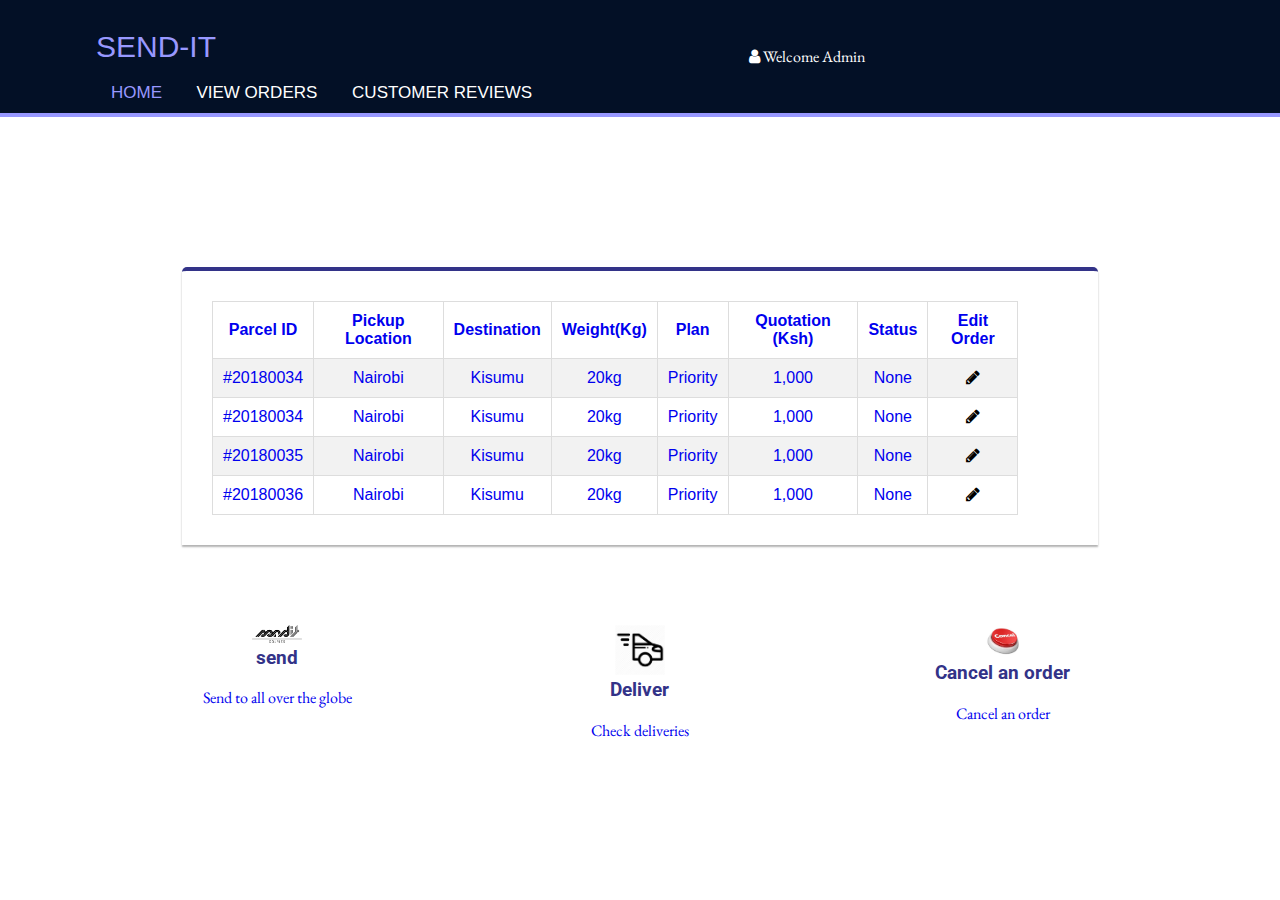
==== all_ordersadmin.html @ 67ccc59c "Modify read me to include the browser to use,modify admin.html to include vieworders,modify profile." ====
<!DOCTYPE html>
<html>
<head>
	<meta charset="utf-8">
	<meta name="viewport" content="width=device-width">
	<meta name="description" content="Send-IT is an application users can view their delivery processed until to their door">
	<meta name="keywords" content="Send-IT ">
	<meta name="author" content="Edwin Waweru">
	<link rel="stylesheet" type="text/css" href="css/main.css">
	<link rel="stylesheet" type="text/css" href="css/style.css">
  <link rel="stylesheet" href="https://cdnjs.cloudflare.com/ajax/libs/font-awesome/4.7.0/css/font-awesome.min.css">
	<title>Send-IT</title>
	</head>
<body>
	<!-- HEADER with Nav -->
	<header class="spacing-small">
		<div class="vessels">
			<div class="columns">
				<div class="colls colls-half">
					<div class="brand">
						<span class="main-color">Send-IT</span>
					</div>
				</div>
				<div class="nav-admin" >

<p><i class ="fa fa-user"></i> Welcome Admin</p>
</div>
				<div class="colls colls-half-half al-right">
					<nav>
						<ul>
							<li><a href="index.html" class="current">Home</a></li>
							<li><a href="all_ordersadmin.html">View Orders</li>
							<li><a href="reviews.html">Customer Reviews</li>
						</ul>
					</nav>
				</div>
			</div>
		</div>
	</header>
<div class="nav-admin" >

<p><i class ="fa fa-user"></i> Welcome Admin</p>
</div>
</div>
<div class="first_section">
  <div class="info">
    <h1>All Orders</h1>
</div>
</div>
<div class="quotation">

  <table>
    <tr><th>Parcel ID</th><th>Pickup Location</th><th>Destination</th><th>Weight(Kg)</th><th>Plan</th><th>Quotation (Ksh)</th><th>Status</th><th>Edit Order</th></tr>
    <tr><td>#20180034</td><td>Nairobi</td><td>Kisumu</td><td>20kg</td><td>Priority</td><td>1,000</td><td>None</td><td><a href="edit_orderadmin.html"><i class="fa fa-pencil"></i></a></td>
</tr>
<tr><td>#20180034</td><td>Nairobi</td><td>Kisumu</td><td>20kg</td><td>Priority</td><td>1,000</td><td>None</td><td><a href="edit_orderadmin.html"><i class="fa fa-pencil"></i></a></td>
</tr>
<tr><td>#20180035</td><td>Nairobi</td><td>Kisumu</td><td>20kg</td><td>Priority</td><td>1,000</td><td>None</td><td><a href="edit_orderadmin.html"><i class="fa fa-pencil"></i></a></td>
</tr>
<tr><td>#20180036</td><td>Nairobi</td><td>Kisumu</td><td>20kg</td><td>Priority</td><td>1,000</td><td>None</td><td><a href="edit_orderadmin.html"><i class="fa fa-pencil"></i></a></td>
</tr>
  </table>
</div>
</div>


	<!-- SERVICES -->
	<section class="services spacing-large">
		<div class="vessels">
			<div class="columns al-center">
				<div class="colls colls-third">
					<div><img src="images/send.png" class="icon"></div>
					<h3 class="main-color-dark">send</h3>
					<p>Send to all over the globe</p>
				</div>
				<div class="colls colls-third">
					<div><img src="images/deliver.png" class="icon"></div>
					<h3 class="main-color-dark">Deliver</h3>
					<p>Check deliveries</p>
				</div>
				<div class="colls colls-third">
					<div><img src="images/cancel.jpeg" class="icon"></div>
					<h3 class="main-color-dark">Cancel an order</h3>
					<p>Cancel an order</p>
				</div>
			</div>
		</div>
	</section>
<footer>
		<div class="vessels">
			
			<br>
    &copy; 2018 - SendIT by Edwin Waweru. <a href="all_ordersadmin.html">Admin</a>
		</div>
	</footer>
</body>
</html>
---- css/main.css ----
body{
    font:i6px/1.5 Calibri,Arial;
    margin: 0;
    padding: 0;
}
a{
	text-decoration: none;
}
h1{
	font-size: 40px;
}
.padding{
	padding: 30px;
}
.margin{
	margin: 20px;
}
.margin-0{
	margin: 0;
}
.main-color{
	color: #9898ff;
}
.main-color-dark{
	color: #333388;
}
.spacing-small{
	padding: 20px 0;
}
.spacing-large{
	padding: 50px 0;
}
.vessels{
	width: 85%;
	margin: 0 auto;
}
.columns{
	margin: 10px 0;
}
.colls{
	float: left;
}
.colls-half{
	width: 60%;
}
.colls-third {
	width: 33.33%;
}
.colls-quarter {
	width: 25%;
}
.colls-twothirds {
	width: 66.66%;
}
section {
	margin: 0;
	padding: 0;
}
.al-left {
	text-align: left;
}
.al-right {
	text-align: right;
}
.al-center {
	text-align: center;
}
.submit-bt {
	padding: 10px 25px; 
	border: none;
	background-color: #9898ff;
	color: white;
}
.submit-bt a {
	color: white;
	text-decoration: none;
}
input[type="email"], input[type="password"], input[type="text"] {
	margin: 0 0 10px 0;
	font-size: 18px;
	padding: 5px;
}
textarea {
	font-size: 15px;
	width: 99%;
	border: 1px solid #9898ff;
	min-height: 80px;
}
.dark {
	background-color: #333388;
	color: white;
	padding: 20px;
}
.block-link {
	padding: 10px 25px; 
	border: none;
	background-color: #9898ff;
	color: white;
	text-decoration: none;
	font-size: 16px;
}
.block-link:hover {
	border: 1px solid #333388;
	background-color: white;
	color: #333388;
}
.circle-link-red, .circle-link-green {
	border-radius: 5px;
	padding: 2px 5px;
	margin-left: 10px;
}
.circle-link-red {
	border: 1px solid red;
	color: red;
}
.circle-link-green {
	border: 1px solid #009900;
	color: #009900;
}
.block {
	width: 97%;
}
.section-heading {
	font-size: 30px;
	color: #333388;	
}
.margin-r {
	margin-right: 20px;
}
.margin-l {
	margin-left: 20px;
}
.margin-t {
	margin-top: 20px;
}
.margin-b {
	margin-bottom: 20px;
}
.margin-tb {
	margin-top: 20px;
	margin-bottom: 20px;
}
.margin-lr {
	margin-left: 20px;
	margin-right: 20px;
}
.icon {
	width: 50px;	
}
.icon-small {
	width: 20px;
}
.icon-smallest {
	width: 15px;
}
.grey-bg {
	background-color: #eaeaea;
}
.black-bg {
	background-color: #000000;
	color: white;
}
.center-block {
	margin: 0 auto;
	float: none;
}
.thumbnail {
	width: 100%;
	padding: 5px;
	border: 1px solid #eaeaea;
}
.small-image {
	max-width: 200px;
}
.border-top {
	border-top: 1px solid #eaeaea;
}
.border-bottom {
	border-bottom: 1px solid #eaeaea;
}


/* Header (with nav) */
header {
	background-color: #031026;
	color: #7c1f1f;
	min-height: 60px;
	margin: 0;
	padding: 0;
	border-bottom: 4px #9898ff solid; 
}
.brand {
	font-size: 30px;
	text-transform: uppercase;
}
nav ul {
	margin: 0;
	padding: 0;
}
nav li {
	display: inline;
	margin: 0 15px;
	text-transform: uppercase;
}
nav a {
	font-size: 17px;
	color: #ffffff;
	text-decoration: none;
}
nav a:hover {
	text-decoration: underline;
}
nav .current {
	color: #9898ff;
}


/* Banner - with login form, Intro. and large image */
.banner {
	background: url('..//.jpg') no-repeat 0 -600px;
	min-height: 350px;
	color: white;
}
.banner h1 {
	font-size: 80px;
	padding: 0;
	margin: 20px 0;
}
.banner p {
	font-size: 20px;
}
.banner input[type="email"], .banner input[type="password"] {
	display: block;
	min-width: 80%;
}
.login-form {
	background-color: rgba(0, 0, 0, 0.5);
	border: 1px solid #9898ff;
	border-radius: 5px;
}


/* Join Us */
.joinus {
	background-color: #031026;
	color: white;
	min-height: 60px;
}
.joinus p {
	margin: 0;
	padding: 0;
	text-align: center;
	font-size: 25px;
}


/* Services */
.services h3 {
	padding-top: 0;
	margin-top: 0;
}


/* Main Content */
.question-entry {
	margin: 30px 0;
	padding: 20px;
	border: 1px solid #eaeaea;
}
.question {
	font-size: 25px;
}
.answer-entry {
	background-color: #eeeeee;
	color: #000000;
	font-size: 15px;
	padding: 10px;
	margin: 20px 0;
}
.answer {

}
.votes {
	font-size: 18px;
	color: blue;
}
.options {

}
.num-answers {
	font-size: 20px;
}


/* Profile */
.profile-intro {
	min-height: 200px;
}
.profile-intro img {
	float: left;
}
.user-profile li {
	margin-bottom: 20px; 
}


/* Responsiveness */
@media only screen and (max-width: 600px) {
    header {
		min-height: 100px;
	}
	.brand {
		font-size: 25px;
		text-align: center;
	}
	.col {
		float: none;
	}
	.col-half, .col-third, .col-quarter, .col-twothirds {
		width: 100%;
	}
	nav {
		text-align: center;
	}
	div {
		overflow: hidden;
	}
	.banner h1 {
		font-size: 38px;
		text-align: center;
	}
	.services {
		padding-bottom: 0;
	}
	.main-content {
		padding-top: 0;
	}
	.block-link {
		padding: 10px 40px; 
		font-size: 20px;
	}
}
---- css/style.css ----
@import url('https://fonts.googleapis.com/css?family=EB+Garamond|Roboto');
body{
  margin:0;
  padding:0;
  font-family: arial, sans-serif;

}
h1, h3, h4{  font-family: 'Roboto', sans-serif;}
h5, p, footer, .forgot_password{font-family: 'EB Garamond', serif; }

 hr{
   border: 0;
   height: 1px;
    background: #ccc;
}
table {
    border-collapse: collapse;
    width: 90%;
    margin:20px;

}
table a{
  color:#000000;
  text-decoration: none;
}
td, th {
    border: 1px solid #dddddd;
    text-align: center;
    padding: 10px;

}
tr:nth-child(even){background: #f2f2f2;}
.signin a, .signup a{text-decoration: none;}

.container{
  margin:0 auto;
  background:#F9F9F9;
  overflow: hidden;
}
.header{
  overflow: hidden;
  box-shadow: 0 2px 2px rgba(0, 0, 0, 0.3);
background:#670C09;
}
.logo{
  width:20%;
background:#670C09;
}
.nav, .logo{
  float:left;
}
.nav{
  width:80%;
  background:#670C09;
  padding:20px 0 0 0;
  margin:15px 0 0 0;

}
.nav img{
  align-items: left;
  display: inline-block;
  margin: 0;
  padding: 0;

}
.nav ul{
  width:70%;
  list-style:none;
  text-align:right;
  margin:0 auto;

}
 .nav-top ul{
  list-style:none;
  text-align:right;

}
.nav ul li{
  display:inline-block;


}
.nav .fa{
  color: #ddd;
}

.nav-top ul li a{
  text-decoration:none;
  color:#ffffff;
}


.nav ul li a{
  text-decoration:none;

  padding:10px 15px;
border: 1px solid #ccc;
border-radius: 4px;
box-shadow: 0 1px 1px rgba(0, 0, 0, 0.3);
  font-family: arial, sans-serif;
  font-weight: normal;
  color:#670C09;
  background: #fff;
}

.nav ul li a:hover{
    background:#670C09;
color:#fff;
}
.sign_in, .sign_up{
  width:30%;
}
.info{
  margin: auto;
  padding-top: 30px;
  width:70%;
  text-align: center;

}
.info h1{
  color:#fff;
  font-size: 40px;
  margin:auto;
}
.quotation_form h2{
  margin:auto;
  font-weight: normal;
}
/*.info p{
  font-weight: normal;
  color:#fff;
  font-size: 30px;
  margin-top:20px;
}*/

}
.second_section{
  min-height: :300px;
  width: 80%;
  margin: 0 auto;
  padding:50px;
  overflow: hidden;
}
.second_section p{
  color:#000;
}
.form_home{
  margin:20px auto ;
  padding:10px 40px;
  text-align:center;
  background:#ffffff;
  border-radius:5px 5px 0 0;
  box-shadow: 0 2px 2px rgba(0, 0, 0, 0.3);
  width:80%;
}
.form{
  margin:20px auto ;
  text-align:center;
  background:#fff;
  padding-top:20px;
  border-radius:5px 5px 0 0;
  box-shadow: 0 2px 2px rgba(0, 0, 0, 0.3);
  border:1px solid #333;
  width:80%;
}
.form_login{
  margin:20px auto ;
  text-align:center;
  background:#fff;
  padding:20px;
  border-radius:5px 5px 0 0;
  box-shadow: 0 2px 2px rgba(0, 0, 0, 0.3);
    border-top: 4px solid #670C09;
  width:30%;
}
.quotation_form{
  margin:20px auto ;
  text-align:center;
  background:#ccc;
   padding:20px 0;
  border-radius:5px 5px 0 0;
  box-shadow: 0 2px 2px rgba(0, 0, 0, 0.3);
  border:1px solid #333;
  width:80%;
  font-size:14px;
}
.form h2, .form_login h2{
  font-weight:normal;
}
.form hr{
   border: 0;
   height: 1px;
    background: #ccc;
}
.create_order input[type=submit]:hover, .sign_up input[type=submit]:hover, .sign_in input[type=submit]:hover {
     background:#ccc;
 color:#670C09;
}
.create_order input[type=reset]:hover, .sign_up input[type=reset]:hover, .sign_in input[type=reset]:hover {
    background-color: #ddd;
}
.sign_up input[type=text], .sign_up input[type=password],  .sign_in input[type=text], .sign_in input[type=password]{
  width:80%;
  padding:10px;
  margin:10px;
  border:1px solid #ccc;
  border-radius:2px;
}

.sign_up input[type=submit], .sign_in input[type=submit]{
  width:85%;
  padding:10px;
  margin:20px 10px;
  border:1px solid #670C09;
  border-radius:3px;
  background:#670C09;
  color:#ffffff;
}
.sign_up button, .sign_in button{
  width:85%;
  padding:10px;
  margin:20px 10px;
  border:1px solid #670C09;
  border-radius:3px;
  background:#670C09;
  color:#ffffff;
}
.create_order .reset{
 width:10%;
 padding:10px;
 margin:40px 10px;
 border:1px solid #ccc;
 border-radius:3px;
 background:#ccc;
 color:#9898ff;
   text-align:left;
}
 .update{
  width:11%;
  padding:10px 5px;
  margin:10px;
  border:1px solid #9898ff;
  border-radius:3px;
  background:#9898ff;
  color:#ffffff;

}
.asterik{
  color:#ff0000;
}
.form .forgot_password{
  margin:10px 10px 10px 40px;
}
.form .forgot_password a, .form .register_here a{
  color:#000000;
  text-decoration:none;
}
.form .forgot_password a:hover, .form .register_here a:hover{
  color:#000000;
  text-decoration:underline;
}

/*Create Order*/
.create_order label{
  display: inline-block;
  width:12%;
}
.create_order select{
  width:14%;
  padding:10px;
  margin:10px;
  border:1px solid #CDCDCD;
  border-radius:2px;
  font-size:14px;
}
.create_order input[type=text]{
  width:12%;
  padding:10px;
  margin:10px;
  border:1px solid #CDCDCD;
  border-radius:2px;
  font-size:14px;
}
 .create_order input[type=submit]{
  width:11%;
  padding:10px 5px;
  margin:10px;
  border:1px solid  #9898ff;
  border-radius:3px;
  background: #9898ff;
  color:#ffffff;

}
.create_order input[type=reset]{
 width:10%;
 padding:10px;
 margin:40px 10px;
 border:1px solid #ccc;
 border-radius:3px;
 background:#ccc;
 color: #9898ff;
   text-align:left;
}
.track button{
 width:90%;
 padding:10px;
 margin: 10px;
 border:1px solid #670C09;
 border-radius:3px;
 background:#ccc;
 color:#670C09;
 font-size: 20px;
}
.track button:hover{
 background:#670C09;
 color:#ccc;
}
.track span{
  display:inline-block;
  width: 10%;
  text-align:left;
}
.track .fa{
   font-size: 24px;
}
 .choose{
  border-top: 4px solid #670C09;
  float:left;
  width:24%;
margin-left: 5px;
}
.track{
  width:30%;
  margin:10px auto;
}
.choose ul{
  list-style:none;
  width:60%;
  margin:10px auto;
  text-align: left;
}
.choose ul li{
  display: inline-block;
  margin:10px;
  font-size: 20px
}
.choose .fa{
  font-size: 80px;
  color:#670C09;
}
.quotation{
  width:70%;
  overflow: hidden;
  margin:20px auto ;
  text-align:center;
  background:#ffffff;
  padding:10px;
  border-radius:5px 5px 0 0;
  box-shadow: 0 2px 2px rgba(0, 0, 0, 0.3);
  border-top: 4px solid #333388;
}
.express, .priority, .value{
  width:31%;
  float:right;
  margin:10px;

}
.details{

  text-align:center;
  padding:20px;
  border: 1px solid #ddd;
  background:#ffffff;
}
.quotation h1,  .quotation h3{
  font-weight: normal;
  color:#333388;
}
.quotation h2{
  font-weight: normal;
}
.express h2, .priority h2, .value h2{
  color:#333;
}
 .quotation input[type=submit]{
  padding:10px;
  border:1px solid #9898ff;
  border-radius:3px;
  background:#9898ff;
  color:#ffffff;
}

.profile_wrapper{
  width:80%;
  margin:40px auto;
  min-height: 200px;
}
.profile{
  background: #fff;
  border: 1px solid #ccc;
}
.tab {
  width:60%;
  margin-top:40px;
    overflow: hidden;

}
.tab_content {
    display: none;
    padding: 6px 12px;
    border: 1px solid #ccc;
    border-top: none;
}
.tab button {
  width:32%;
    background:#ccc;
    color:#9898ff;
    float: left;
    border: 1px solid #ddd;
    padding: 14px 16px;
    font-size:16px;

}
.tab button:hover {
    background: #ddd;

}

.tab button.active {
    background-color: #9898ff;
    color: #fff;
}
.footer{
background:#333;
padding:10px;
text-align:center;
color:#ffffff;
font-size:16px;
}
footer a{
  color:#fff;
}
.footer span{
  display:inline-block;
  margin:10px;
}


.nav-admin a, .nav-admin p{
  color:#fff;
  display: inline-block;
}
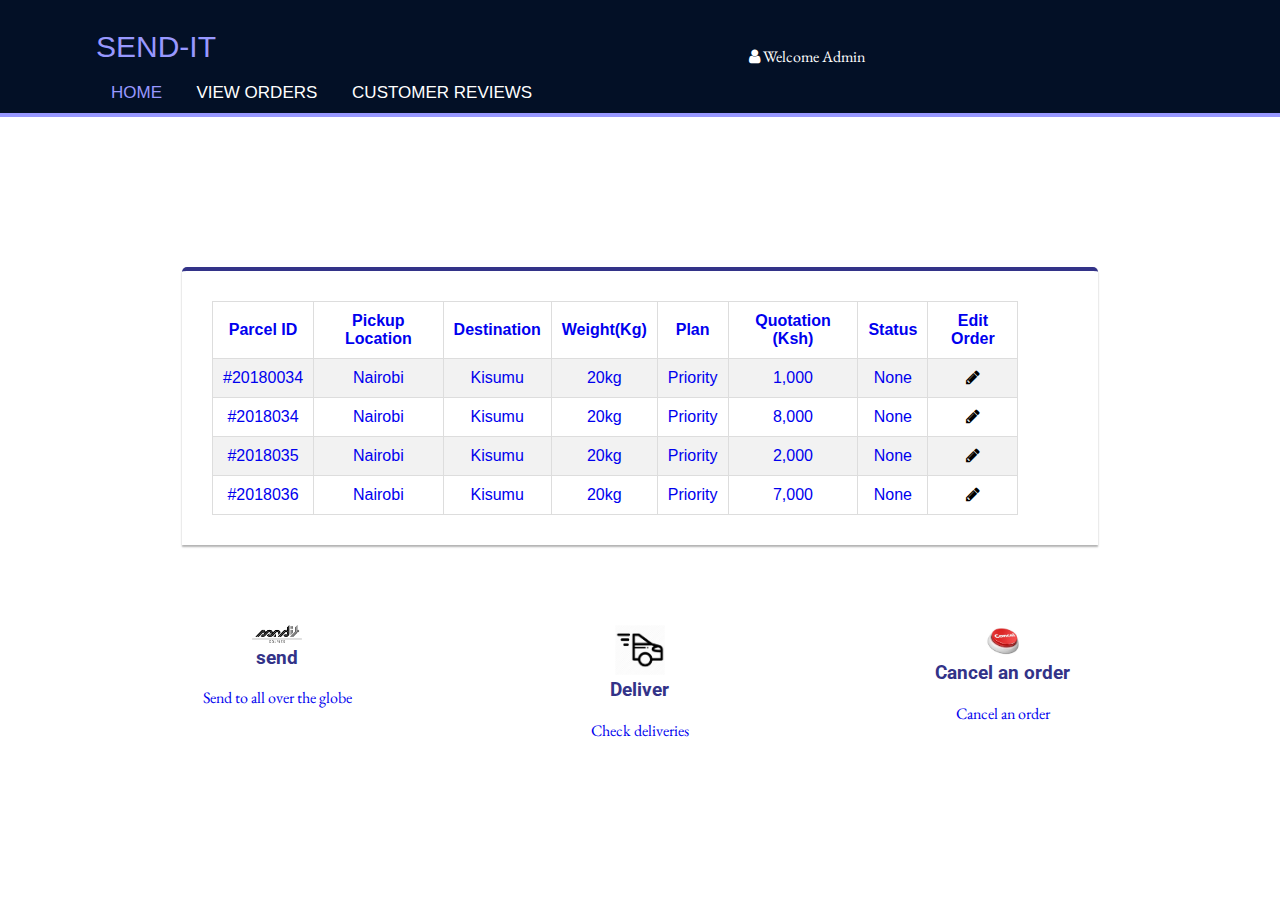
==== commit 3b3eee7c: "value changes" ====
--- a/all_ordersadmin.html
+++ b/all_ordersadmin.html
@@ -53,11 +53,11 @@
     <tr><th>Parcel ID</th><th>Pickup Location</th><th>Destination</th><th>Weight(Kg)</th><th>Plan</th><th>Quotation (Ksh)</th><th>Status</th><th>Edit Order</th></tr>
     <tr><td>#20180034</td><td>Nairobi</td><td>Kisumu</td><td>20kg</td><td>Priority</td><td>1,000</td><td>None</td><td><a href="edit_orderadmin.html"><i class="fa fa-pencil"></i></a></td>
 </tr>
-<tr><td>#20180034</td><td>Nairobi</td><td>Kisumu</td><td>20kg</td><td>Priority</td><td>1,000</td><td>None</td><td><a href="edit_orderadmin.html"><i class="fa fa-pencil"></i></a></td>
+<tr><td>#2018034</td><td>Nairobi</td><td>Kisumu</td><td>20kg</td><td>Priority</td><td>8,000</td><td>None</td><td><a href="edit_orderadmin.html"><i class="fa fa-pencil"></i></a></td>
 </tr>
-<tr><td>#20180035</td><td>Nairobi</td><td>Kisumu</td><td>20kg</td><td>Priority</td><td>1,000</td><td>None</td><td><a href="edit_orderadmin.html"><i class="fa fa-pencil"></i></a></td>
+<tr><td>#2018035</td><td>Nairobi</td><td>Kisumu</td><td>20kg</td><td>Priority</td><td>2,000</td><td>None</td><td><a href="edit_orderadmin.html"><i class="fa fa-pencil"></i></a></td>
 </tr>
-<tr><td>#20180036</td><td>Nairobi</td><td>Kisumu</td><td>20kg</td><td>Priority</td><td>1,000</td><td>None</td><td><a href="edit_orderadmin.html"><i class="fa fa-pencil"></i></a></td>
+<tr><td>#2018036</td><td>Nairobi</td><td>Kisumu</td><td>20kg</td><td>Priority</td><td>7,000</td><td>None</td><td><a href="edit_orderadmin.html"><i class="fa fa-pencil"></i></a></td>
 </tr>
   </table>
 </div>
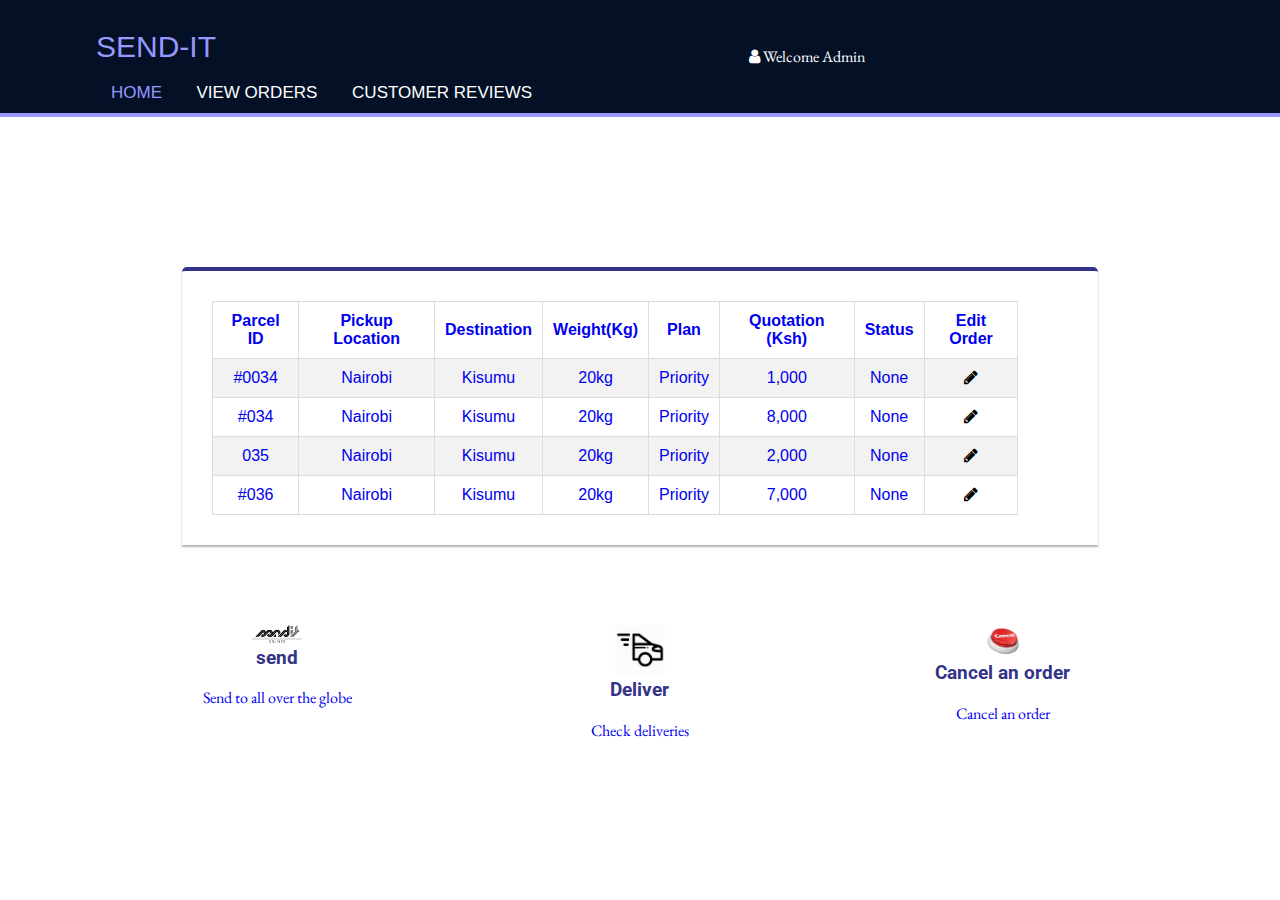
==== commit 48c3e567: "parcelcreation order and some few changes" ====
--- a/all_ordersadmin.html
+++ b/all_ordersadmin.html
@@ -51,13 +51,13 @@
 
   <table>
     <tr><th>Parcel ID</th><th>Pickup Location</th><th>Destination</th><th>Weight(Kg)</th><th>Plan</th><th>Quotation (Ksh)</th><th>Status</th><th>Edit Order</th></tr>
-    <tr><td>#20180034</td><td>Nairobi</td><td>Kisumu</td><td>20kg</td><td>Priority</td><td>1,000</td><td>None</td><td><a href="edit_orderadmin.html"><i class="fa fa-pencil"></i></a></td>
+    <tr><td>#0034</td><td>Nairobi</td><td>Kisumu</td><td>20kg</td><td>Priority</td><td>1,000</td><td>None</td><td><a href="edit_orderadmin.html"><i class="fa fa-pencil"></i></a></td>
 </tr>
-<tr><td>#2018034</td><td>Nairobi</td><td>Kisumu</td><td>20kg</td><td>Priority</td><td>8,000</td><td>None</td><td><a href="edit_orderadmin.html"><i class="fa fa-pencil"></i></a></td>
+<tr><td>#034</td><td>Nairobi</td><td>Kisumu</td><td>20kg</td><td>Priority</td><td>8,000</td><td>None</td><td><a href="edit_orderadmin.html"><i class="fa fa-pencil"></i></a></td>
 </tr>
-<tr><td>#2018035</td><td>Nairobi</td><td>Kisumu</td><td>20kg</td><td>Priority</td><td>2,000</td><td>None</td><td><a href="edit_orderadmin.html"><i class="fa fa-pencil"></i></a></td>
+<tr><td>035</td><td>Nairobi</td><td>Kisumu</td><td>20kg</td><td>Priority</td><td>2,000</td><td>None</td><td><a href="edit_orderadmin.html"><i class="fa fa-pencil"></i></a></td>
 </tr>
-<tr><td>#2018036</td><td>Nairobi</td><td>Kisumu</td><td>20kg</td><td>Priority</td><td>7,000</td><td>None</td><td><a href="edit_orderadmin.html"><i class="fa fa-pencil"></i></a></td>
+<tr><td>#036</td><td>Nairobi</td><td>Kisumu</td><td>20kg</td><td>Priority</td><td>7,000</td><td>None</td><td><a href="edit_orderadmin.html"><i class="fa fa-pencil"></i></a></td>
 </tr>
   </table>
 </div>
--- a/css/style.css
+++ b/css/style.css
@@ -194,7 +194,7 @@
 }
 .create_order input[type=submit]:hover, .sign_up input[type=submit]:hover, .sign_in input[type=submit]:hover {
      background:#ccc;
- color:#670C09;
+ color:##9898ff;
 }
 .create_order input[type=reset]:hover, .sign_up input[type=reset]:hover, .sign_in input[type=reset]:hover {
     background-color: #ddd;
